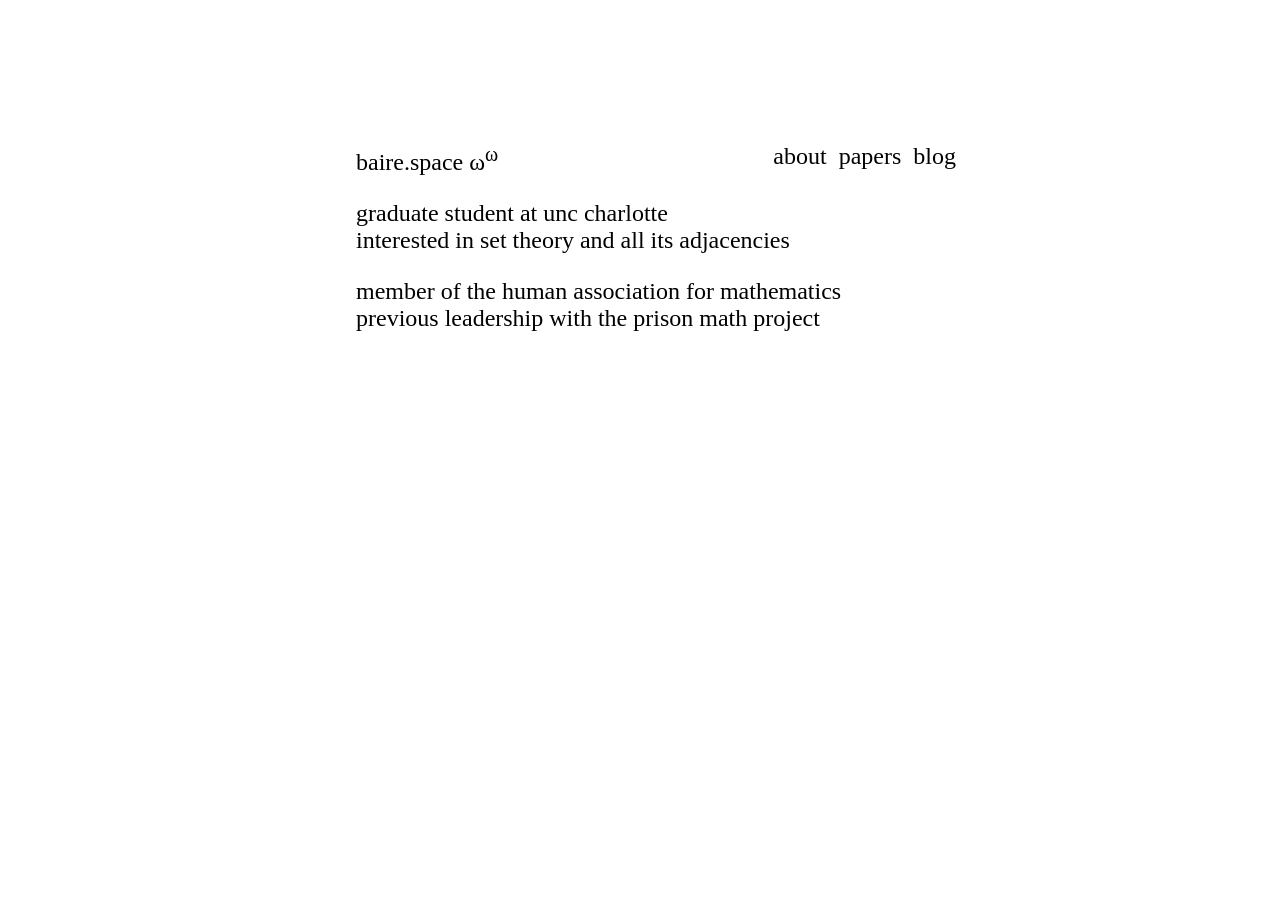
==== blog.html @ c7e8f854 "Add files via upload" ====
<html>
<head>
  <title>
    hi
  </title>
  <link rel="stylesheet" href="style.css">
</head>
<body>
  <div class="page">
  <div class="row">
    <a class="left" href="home.html">baire.space ω<sup>ω</sup></a>
    <a href="./about.html">about</a>
    <a href="./papers.html">papers</a>
    <a href="./blog.html">blog</a>
  </div>
  <div class="body">
    <p>graduate student at unc charlotte<br>interested in set theory and all its adjacencies</p>
    <p>member of the human association for mathematics<br>previous leadership with the prison math project</p>
  </div>
  </div>

</body>
</html>
---- style.css ----
body {
  font-size: 24px;
  display:flex;
  justify-content: center;
}

.page {
  margin-top: 15vh;
  max-width: 600px;
  width: 100%;
  apsect-ratio: 2 / 1;
  padding: 0 16px;
  box-sizing: border-box;
  position: relative;
}

.row {
  display: flex;
  width: 600px;
  gap: 12px;
}

.row a {
  color: inherit;
  text-decoration: none;
}

.row a:hover {
  text-decoration: underline;
}

.left {
  margin-right: auto
}
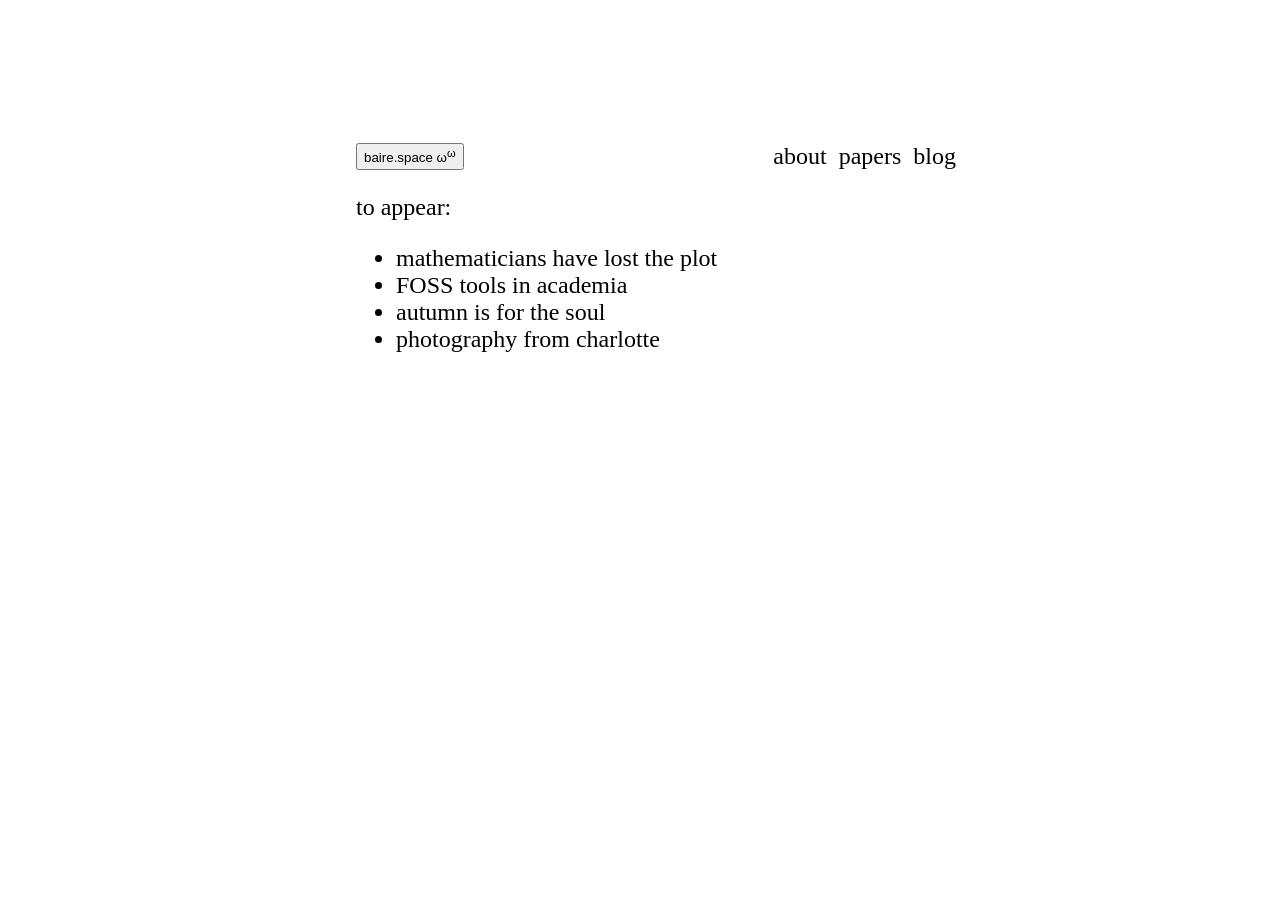
==== commit 10aae4c2: "true version 1.0" ====
--- a/blog.html
+++ b/blog.html
@@ -1,23 +1,31 @@
+<!DOCTYPE html>
+<meta charset="UTF-8">
 <html>
 <head>
   <title>
     hi
   </title>
   <link rel="stylesheet" href="style.css">
+  <link rel="preload" href="fonts/Libron-Regular.woff2" as="font" type="font/woff2" crossorigin>
 </head>
 <body>
   <div class="page">
   <div class="row">
-    <a class="left" href="home.html">baire.space ω<sup>ω</sup></a>
-    <a href="./about.html">about</a>
+    <button class="left" id="theme-toggle">baire.space ω<sup>ω</sup></button>
+    <a href="./index.html">about</a>
     <a href="./papers.html">papers</a>
-    <a href="./blog.html">blog</a>
+    <a href="./blog.html" aria-current="page">blog</a>
   </div>
   <div class="body">
-    <p>graduate student at unc charlotte<br>interested in set theory and all its adjacencies</p>
-    <p>member of the human association for mathematics<br>previous leadership with the prison math project</p>
+    <p>to appear:</p>
+    <ul>
+      <li>mathematicians have lost the plot</li>
+      <li>FOSS tools in academia</li>
+      <li>autumn is for the soul</li>
+      <li>photography from charlotte</li>
+    </ul>
   </div>
   </div>
-
+  <script src="theme.js"></script>
 </body>
 </html>
